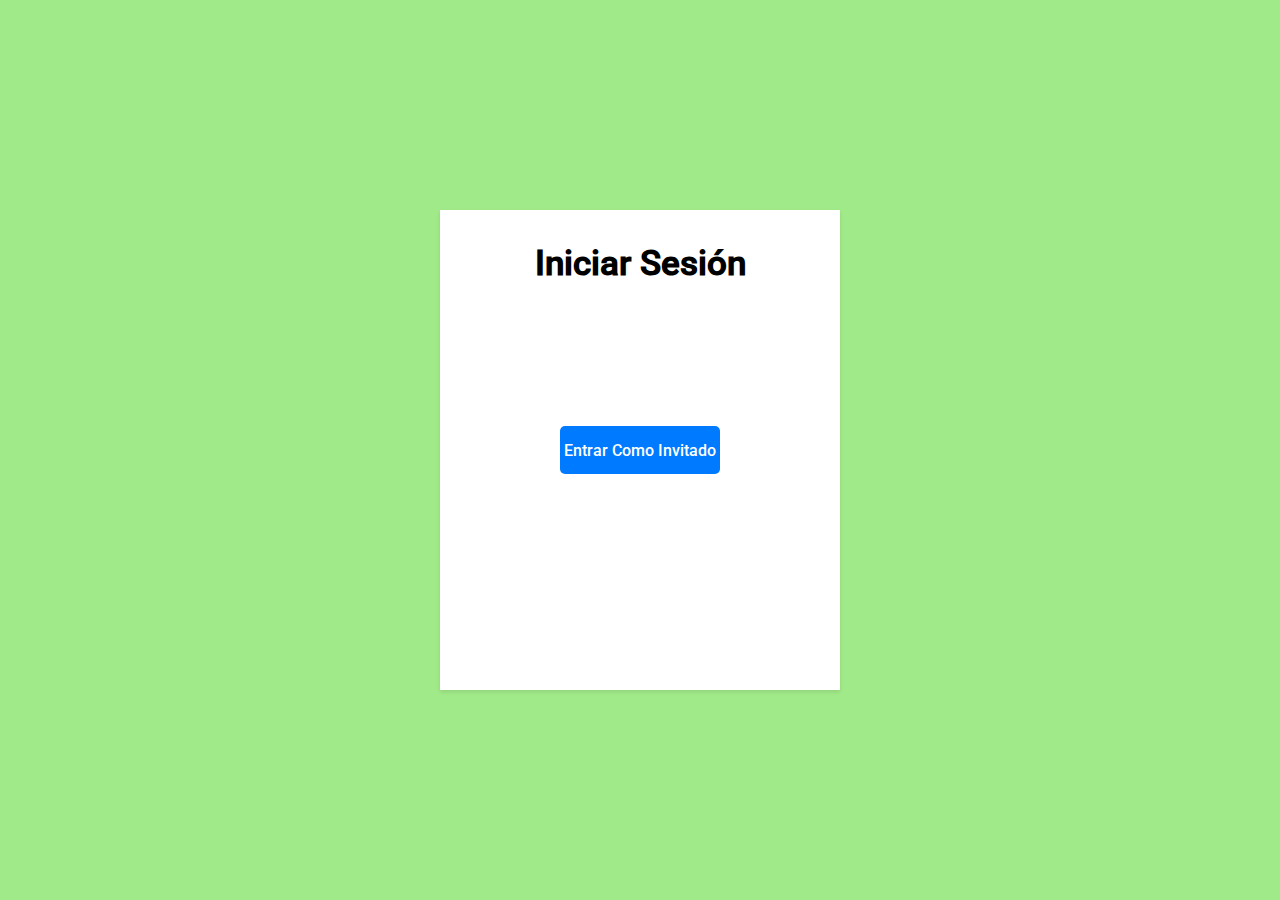
==== login.html @ 2ef42bb6 "Merge branch 'main' of https://github.com/JoruDeveloper/ProyectoFinalSIC" ====
<!DOCTYPE html>
<html lang="es">
  <head>
    <meta charset="UTF-8" />
    <meta name="viewport" content="width=device-width, initial-scale=1.0" />
    <link rel="stylesheet" href="assets/css/init.css" />
    <link rel="stylesheet" href="assets/css/login.css" />
    <title>Iniciar Sesión</title>
  </head>
  <body>
    <main id="login-window">
      <h2>Iniciar Sesión</h2>
      <div class="guest-btn">
        <span>Entrar Como Invitado</span>
      </div>
    </main>
  </body>
</html>
---- assets/css/init.css ----
@font-face {
  font-family: "Roboto";
  src: url("../resources/fonts/static/Roboto-Medium.ttf") format("truetype");
  font-weight: normal;
  font-style: normal;
}

html {
  box-sizing: border-box;
}

*,
*::after,
*::before {
  box-sizing: inherit;
}

h1,
h2,
h3,
h4,
h5,
h6,
body {
  margin: 0;
}

a {
  text-decoration: none;
}
---- assets/css/login.css ----
/*General*/

body {
  font-family: "Roboto";
  height: 100vh;
  width: 100vw;
  overflow: hidden;
  display: flex;
  justify-content: center;
  align-items: center;
  background-color: #a1ea89;
}

/*Main Adjustments*/

main {
  position: relative;
  background-color: #fff;
  width: 25rem;
  height: 30rem;
  box-shadow: 0 2px 4px rgba(0, 0, 0, 0.1);
  display: flex;
  justify-content: space-evenly;
  align-items: center;
  flex-direction: column;
}

h2 {
  position: absolute;
  top: 2rem;
  font-size: 2.2rem;
}

.guest-btn {
  display: flex;
  justify-content: center;
  align-items: center;
  width: 10rem;
  height: 3rem;
  background-color: #007bff;
  color: white;
  border: none;
  border-radius: 5px;
  cursor: pointer;
}

.guest-btn span {
  font-size: 1rem;
}

.guest-btn:hover {
  background-color: #024d9d;
}
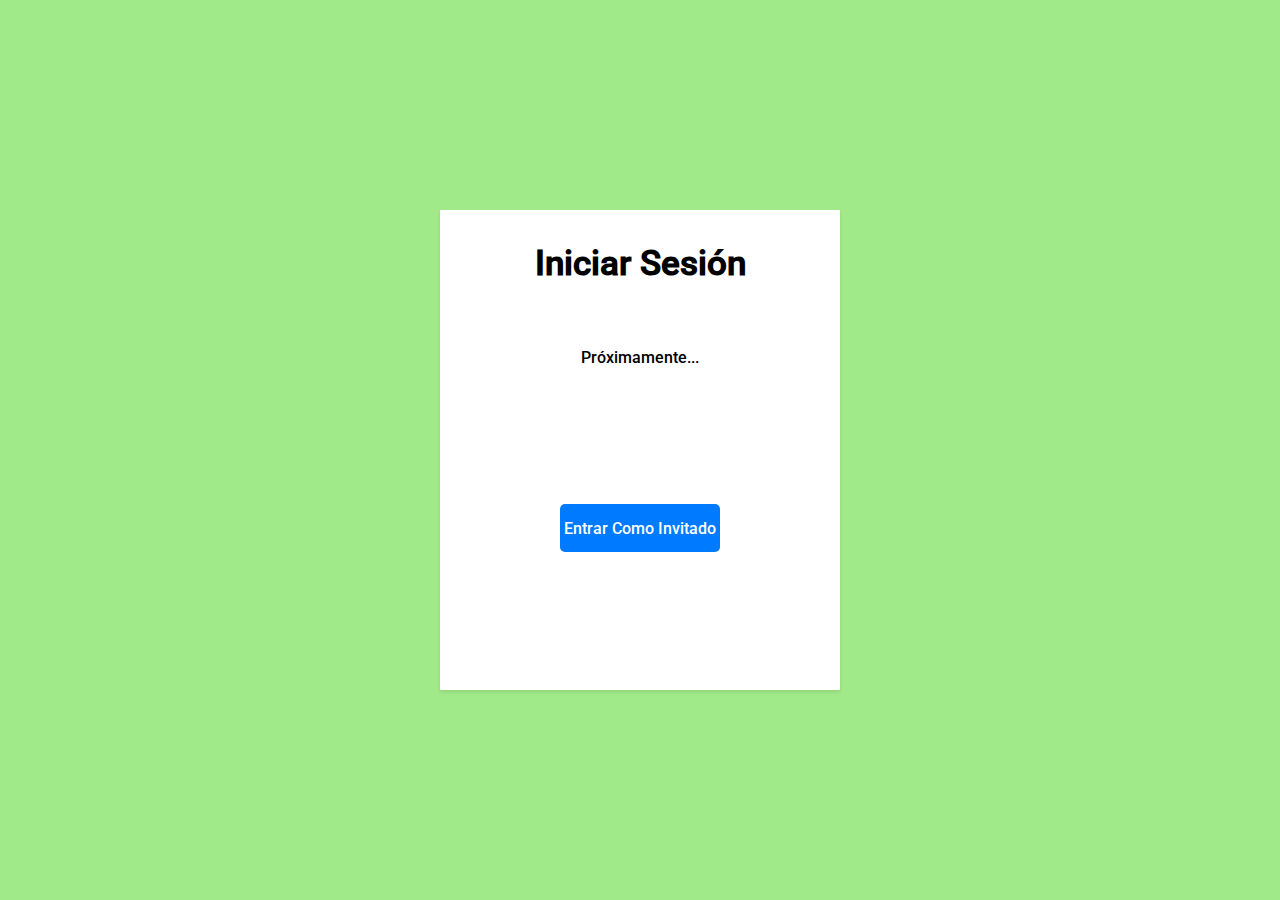
==== commit d44dc6c0: "Merge branch 'main' of https://github.com/JoruDeveloper/ProyectoFinalSIC" ====
--- a/login.html
+++ b/login.html
@@ -10,9 +10,10 @@
   <body>
     <main id="login-window">
       <h2>Iniciar Sesión</h2>
-      <div class="guest-btn">
+      <span>Próximamente...</span>
+      <a href="main.html" class="guest-btn">
         <span>Entrar Como Invitado</span>
-      </div>
+      </a>
     </main>
   </body>
 </html>
--- a/assets/css/init.css
+++ b/assets/css/init.css
@@ -1,3 +1,13 @@
+:root {
+  --color-verde-grisaceo: #879639;
+  --color-verde-lima: #b4cc5d;
+  --color-verde-aux: #a1ea89;
+  --color-rojo-siena: #ad220b;
+  --color-amarillo-crema: #fbf7c7;
+  --color-naranja-mandarina: #f47d0d;
+  --color-marron-oscuro: #6d3d03;
+}
+
 @font-face {
   font-family: "Roboto";
   src: url("../resources/fonts/static/Roboto-Medium.ttf") format("truetype");
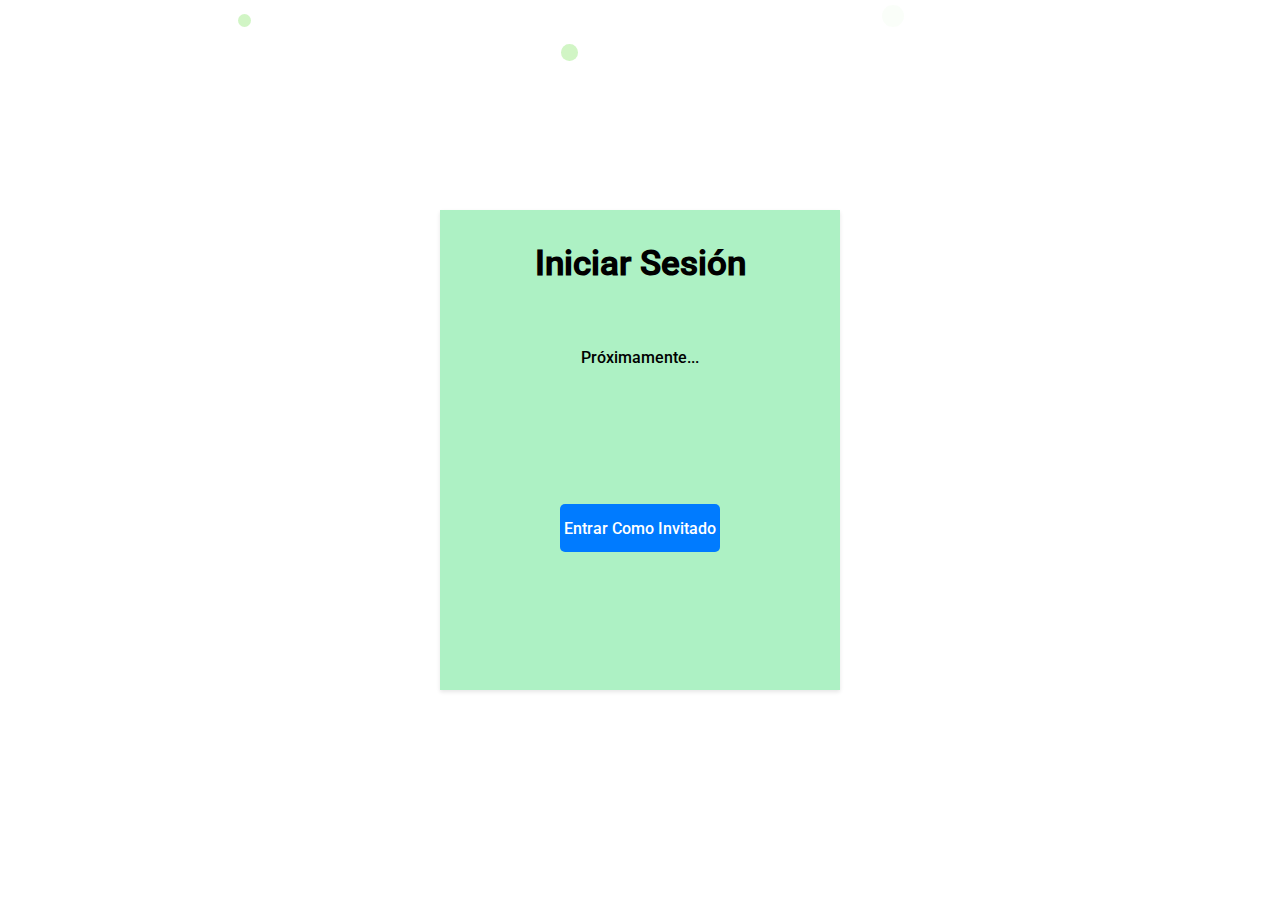
==== commit 4b96a744: "Agregando cambios Front" ====
--- a/login.html
+++ b/login.html
@@ -5,9 +5,10 @@
     <meta name="viewport" content="width=device-width, initial-scale=1.0" />
     <link rel="stylesheet" href="assets/css/init.css" />
     <link rel="stylesheet" href="assets/css/login.css" />
+    <link rel="stylesheet" href="assets/css/bg_animation.css" />
     <title>Iniciar Sesión</title>
   </head>
-  <body>
+  <body class="container">
     <main id="login-window">
       <h2>Iniciar Sesión</h2>
       <span>Próximamente...</span>
@@ -15,5 +16,6 @@
         <span>Entrar Como Invitado</span>
       </a>
     </main>
+    <script src="assets/js/bg_animation.js"></script>
   </body>
 </html>
--- a/assets/css/init.css
+++ b/assets/css/init.css
@@ -1,11 +1,17 @@
 :root {
-  --color-verde-grisaceo: #879639;
-  --color-verde-lima: #b4cc5d;
-  --color-verde-aux: #a1ea89;
-  --color-rojo-siena: #ad220b;
-  --color-amarillo-crema: #fbf7c7;
-  --color-naranja-mandarina: #f47d0d;
-  --color-marron-oscuro: #6d3d03;
+  --color-principal: #91a750;
+  --color-secundario: #dfe385;
+  --color-aux-1: #ce8342;
+  --color-aux-2: #35240d;
+  --color-nutr-facts: #292b33;
+  --color-n: #;
+  --color-m: #;
+  --color-verde1: #91a750;
+  --color-verde2: #b0c912;
+  --color-verde3: #5e7342;
+  --color-claro1: #cfb3ad;
+  --color-verde5: #477805;
+  --color-claro2: #fbf7c7;
 }
 
 @font-face {
--- a/assets/css/login.css
+++ b/assets/css/login.css
@@ -8,14 +8,14 @@
   display: flex;
   justify-content: center;
   align-items: center;
-  background-color: #a1ea89;
+  background-color: #fff;
 }
 
 /*Main Adjustments*/
 
 main {
   position: relative;
-  background-color: #fff;
+  background-color: #adf1c4;
   width: 25rem;
   height: 30rem;
   box-shadow: 0 2px 4px rgba(0, 0, 0, 0.1);
--- a/assets/css/bg_animation.css
+++ b/assets/css/bg_animation.css
@@ -0,0 +1,19 @@
+body {
+  margin: 0;
+  overflow: hidden;
+}
+
+.container {
+  position: absolute;
+  width: 100%;
+  height: 100%;
+}
+
+.falling-element {
+  z-index: -5;
+  position: absolute;
+  width: 20px;
+  height: 20px;
+  background-color: #a1ea89;
+  border-radius: 50%; /* Hace que los elementos sean círculos */
+}
